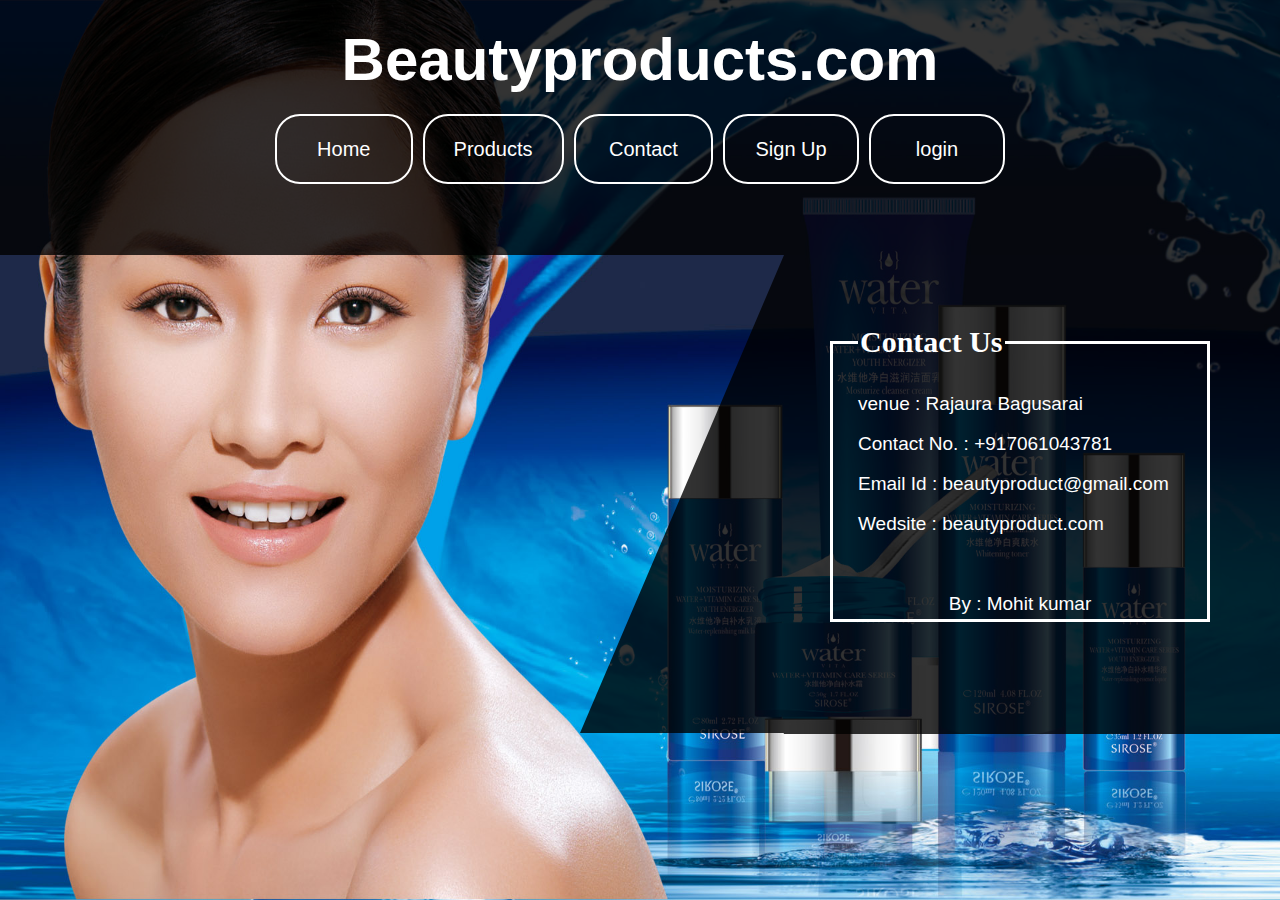
==== contact.html @ ee94d1b0 "first commit" ====
<!DOCTYPE html >
<html>
<head>
<meta lang="en-US">
<meta charset="utf-8">
<meta name="keywords" content="BEAUTYPRODUCTS,BEAUTYPRODUCTS.COM">
<meta name="description" content="India largest beauty shop you can purchase any products with our websites">
<meta name="author" content="beautyproducts.com">
<meta name="viewport" content="width=device-width,initial-scale=1.0">
	<title>
	contactpage
	</title>
	 <link rel="stylesheet" href="style/style.css">      
</head>
<body>

	                                            <!--start nav coding-->
	<nav>
<h1 id="domain-name">Beautyproducts.com</h1>
     <table id="menu" align="center" cellspacing="10">

       		<tr>
       			<td id="item"><a href="index.html">Home</a></td>
       			<td id="item"><a href="product.html">Products </a></td>
       			<td id="item"><a href="contact.html">Contact</a></td>
       			<td id="item"><a href="sing-up.html">Sign Up</a></td>
       			<td id="item"><a href="login.html">login</a></td>
       		</tr>
	</table>
	</nav>
		</table>
	</nav>

	                                               <!--end nav coding-->
	                                <!--start section coding-->
	  
 <section id="login-section">
 	<fieldset>
 		<legend>Contact Us</legend>
 		<address id="contact">
 			venue : Rajaura Bagusarai<br>
 			Contact No. : +917061043781<br>
 			Email Id : beautyproduct@gmail.com<br>
 			Wedsite : beautyproduct.com<br><br>
 			<center>By : Mohit kumar</center>
 		</address>
 	</fieldset>
 </section>
 									 <!--end section coding-->
</body>
</html>
---- style/style.css ----
body{
	background-image: url(../images/bg.jpg);

	background-size: 100% 100%;
	padding: 0;
	margin: 0;
	background-attachment: fixed;
}


/*start nav coding*/


nav{
	width: 100%;
	height: 255px;
	background-color: rgba(0, 0, 0, 0.8);
	float: left;
	box-sizing: border-box;
	padding: 25px;
}

#welcome{
	font-size: 80px;
	color: white;
	text-align: center;
	padding: 0;
	margin: 0;
	
}

#menu{
	width: 750px;
	height: 70px;
	box-sizing: border-box;
	margin-top: 10px;
}

#item{
    width: 150px;
	height: 70px;
	box-sizing: border-box;
	text-align: center;
	border-color: white;
	border-style: solid;
	border-width: 2px;
	font-size: 20px;
	border-radius: 25px;
}

.offer{
	border: 1px solid white;
	height:350px ;
	width: 650px;
	left: 50px;
	top: 300px;
	box-sizing: border-box;
	 background-color: aqua;
    float: left;
    position: relative;
    animation: slide 10s infinite;
}

@keyframes slide{
   0%{top: 0; left: 0;}
   7%{top: 0; left: 0;}
   14%{top: 0; left: -720px;}
   21%{top: 0; left: -720px;}
   28%{top: 0; left: -1440px;}
   35%{top: 0; left: -1440px;}
   43%{top: 0; left: -2160px;}
   50%{top: 0; left: -2160px;}
   57%{top: 0; left: -2880px;}
   64%{top: 0; left: -2880px;}
   71%{top: 0; left: -3600px;}
   78%{top: 0; left: -3600px;}
   85%{top: 0; left: -4320px;}
   92%{top: 0; left: -4320px;}
   100%{top: 0; left: 0;}
}

		

a{
    color: white;
    text-decoration:none ;	
    font-family: sans-serif;
    font-size:21 ;
}

#item:hover{
	background: linear-gradient(to left,rgba(255, 0, 0, 0.834), rgb(255, 255, 0));
	color: black;
	border-style: initial;
	
}

a:hover{
	color: black;
	font-size:27px ;
	
	
}



/*end nav coding*/


/*start home pages section coding*/


#home-section{
		width: 700px;
		height: 468px;
		box-sizing: border-box;
		background-image: url(../images/section-bg.png);

		float: right;
}

#logo{
	width: 180px;
	height: 180px;
	box-sizing: border-box;
	border-color: white;
	border-style: solid;
	border-width: 5px;
	margin-left: 150px;
	margin-top: 90px;
	border-radius: 25px;
}


#logo-text{
	margin: 0;
	padding: 0;
	font-size: 160px;
	font-family: verdana;
	color: white;
	margin-top: -19px;
}

#domain{
	margin: 0;
	padding: 0;
	font-size: 40px;
	color: white;
	font-family: verdana;
	text-align: center;
	margin-left: 150px;

}


/*end Home pages section coding*/

/*start login pages nav coding*/



#domain-name{
	padding: 0;
	margin: 0;
	font-size: 60px;
	color: white;
	text-align: center;
	font-family: sans-serif;
}


	/*end login pages nav coding*/

	/*start login pages section coding*/


fieldset{
	width: 380px;
	height: 297px;
	box-sizing: border-box;
	border-width: 3px;
	border-color: white;
	border-style: solid;
	margin-left: 180px;
	padding: 25px;
}


#login-section{
	 	width: 700px;
		height: 479px;
		box-sizing: border-box;
		background-image: url(../images/section-bg.png);
		float: right;
		padding: 70px;
}

legend{
	font-family: century gothic;
	color: white;
	font-size: 30px;
	font-weight: bold;
}

#login-form{
		font-family: century gothic;
		font-size: 22px;
		color: white;
}

#Username{
	width: 100%;
	height: 30px;
	box-sizing: border-box;
	border: none;
	border-color: white;
	border-style: solid;
	border-width: 2px;
	margin-top: 10px;
	background-color: inherit;
	color: white;
	font-size: 16px;
	margin-bottom: 20px;
	border-radius: 20px;
	padding: 10px;

}

#Username:hover{
	background: linear-gradient(to left,rgba(255, 0, 0, 0.834), rgb(255, 255, 0));
	border-style: initial;
	border-width:3px ;
	width: 100%;
	height: 32px;

}

#Username:focus{
	outline-style: none;
	background-color: inherit;
}

#submit-bnt{
	width: 100px;
	height: 35px;
	box-sizing: border-box;
	border: none;
	border-color: white;
	border-style: solid;
	border-width: 2px;
	margin-top: 8px;
	background-color: inherit;
	color: white;
	float: right;
	border-radius: 20px;
	
}


#submit-bnt:hover{
	background: linear-gradient(to left,rgba(255, 0, 0, 0.834), rgb(255, 255, 0));
	border-style: initial;
	border-width: 3px;
	width: 100px;
	height: 37px;
	font-size: 24px;
}


/*end login pages section coding*/


/*start sing up pages section coding*/


#sing-up-section{
       width: 700px;
		height: 479px;
		box-sizing: border-box;
		background-image: url(../images/section-bg.png);
		float: right;
		padding: 50px;

	}

#fieldset-singup{
	width: 400px;
	height: 415px;
	box-sizing: border-box;
	border-width: 3px;
	border-color: white;
	border-style: solid;
	margin-left: 170px;
	padding: 10px;
	margin-top: -18px;
	
}

#Sign-Up-form{
	font-family: century gothic;
		font-size: 18px;
		color: white;
		margin-left: 7px;

}

#Name{
	width: 90%;
	height: 25px;
	box-sizing: border-box;
	border: none;
	border-color: white;
	border-style: solid;
	border-width: 1px;
	margin-top: 6px;
	background-color: inherit;
	color: white;
	font-size: 17px;
	margin-bottom: 6px;
	margin-left: 10px;
	border-radius: 20px;
	padding: 10px;

}
#Name:hover{
	border-style: initial;
	background: linear-gradient(to left,rgba(255, 0, 0, 0.834), rgb(255, 255, 0));
	height: 27px;
}
#Name:focus{
	outline-style: inherit;
	
}

#singup{
	width: 200px;
	height: 35px;
	box-sizing: border-box;
	border: none;
	border-color: white;
	border-style: solid;
	border-width: 2px;
	margin-top: 19px;
	color: black;
	font-weight: bold;
	border-radius: 20px;
	font-size: 15px;
	
}
#singup:hover{
	height: 36px;
	font-size: 17px;
	background: linear-gradient(to left,rgba(255, 0, 0, 0.834), rgb(255, 255, 0));
	border-style: initial;
}


/*end sing up pages section coding*/

/*start contact pages section coding*/

#contact{
	font-size: 19px;
	font-style: normal;
	font-family: sans-serif;
	color: white;
	line-height: 40px;
}

				
/*end contact pages section coding*/

/*start products pages section coding*/


#product-section{
	width: 100%;
	height: 2900px;
	box-sizing: border-box;
	
	float: left;
}

#brands{
	width: 100%;
	height: 400px;
	box-sizing: border-box;
	float: left;
	background-color: rgba(255, 255, 255, 0.8);
}

#choose-brands{
	font-size: 40px;
	font-family: sans-serif;
	text-align: center;
}

#brand-pic{
	width: 200px;
	height: 80px;

	box-sizing: border-box;
	border-color: black;
	border-style: solid;
	border-width: 3px;
	float: left;
	margin: 42px;
	margin-top: 7px;
	background-color: rgb(254, 251, 251);
	border-radius: 10px;
}


#product-img{
	width: 100%;
	height: 60px;
	box-sizing: border-box;
	margin-top: 7px;
}

#search{
	width: 60%;
	height: 45px;
	box-sizing: border-box;
	border: none;
	border-width: 1px;
	border-color: #ccc;
	border-style: solid;
	font-size: 18px;
	padding: 10px;
	background-image: url(../images/search.png);
	background-size: 40px ,40px;
	background-repeat: no-repeat;
	background-position: right;
	border-radius: 25px;

}



#zestproduct{
	width: 100%;
	height: 500px;
	box-sizing: border-box;
	float: left;
	background-color: rgba(0, 0, 0, 0.8);
}

#zest{
	text-align: center;
	color: white;
	font-size: 35px;
	font-family: sans-serif;

}

#zest-pic{
	width: 253px;
	height: 310px;
	box-sizing: border-box;
	border-color: white;
	border-style: solid;
	border-width: 2px;
	float: left;
	margin: 51px;
}


#product-name{
	padding: 0%;
	margin: 1px;
	text-align: center;
	font-size: 17px;
	font-family: sans-serif;
	color: white;
	

}
#product-price{
	float: left;
	padding: 0%;
	margin: 6px;
	font-size: 17px;
	font-family: sans-serif;
	color: white;
	margin-left: 10px;
}
#buy-btn{
	padding: 0%;
	margin: 6px;
	float: right;
	font-size: 17px;
	font-family: sans-serif;
	color: white;
	margin-left: 10px;
	
	
}


#doveproduct{
	width: 100%;
	height: 500px;
	box-sizing: border-box;
	float: left;
	background-color: rgba(0, 0, 0, 0.8);
}

#dove{
	text-align: center;
	color: white;
	font-size: 35px;
	font-family: sans-serif;

}

#dove-pic{
	width: 253px;
	height: 310px;
	box-sizing: border-box;
	border-color: rgb(255, 255, 255);
	border-style: solid;
	border-width: 2px;
	float: left;
	margin: 51px;
}

#beautyproduct{
	width: 100%;
	height: 500px;
	box-sizing: border-box;
	float: left;
	background-color: rgba(0, 0, 0, 0.8);
}

#beauty{
	text-align: center;
	color: white;
	font-size: 35px;
	font-family: sans-serif;

}

#beauty-pic{
	width: 253px;
	height: 310px;
	box-sizing: border-box;
	border-color: white;
	border-style: solid;
	border-width: 2px;
	float: left;
	margin: 51px;
}

#personaproduct{
	width: 100%;
	height: 500px;
	box-sizing: border-box;
	float: left;
	background-color: rgba(0, 0, 0, 0.8);
}

#persona{
	text-align: center;
	color: white;
	font-size: 35px;
	font-family: sans-serif;

}

#persona-pic{
	width: 253px;
	height: 310px;
	box-sizing: border-box;
	border-color: white;
	border-style: solid;
	border-width: 2px;
	float: left;
	margin: 51px;
}

#amicaproduct{
	width: 100%;
	height: 500px;
	box-sizing: border-box;
	float: left;
	background-color: rgba(0, 0, 0, 0.8);
}

#amica{
	text-align: center;
	color: white;
	font-size: 35px;
	font-family: sans-serif;

}

#amica-pic{
	width: 253px;
	height: 310px;
	box-sizing: border-box;
	border-color: white;
	border-style: solid;
	border-width: 2px;
	float: left;
	margin: 51px;
}
/*end products pages section coding*/

footer{
	width: 100%;
	height: 60px;
	float: left;
	box-sizing: border-box;
	background-color: rgba(255, 255, 255, 0.8);
	text-align: center;
	
}
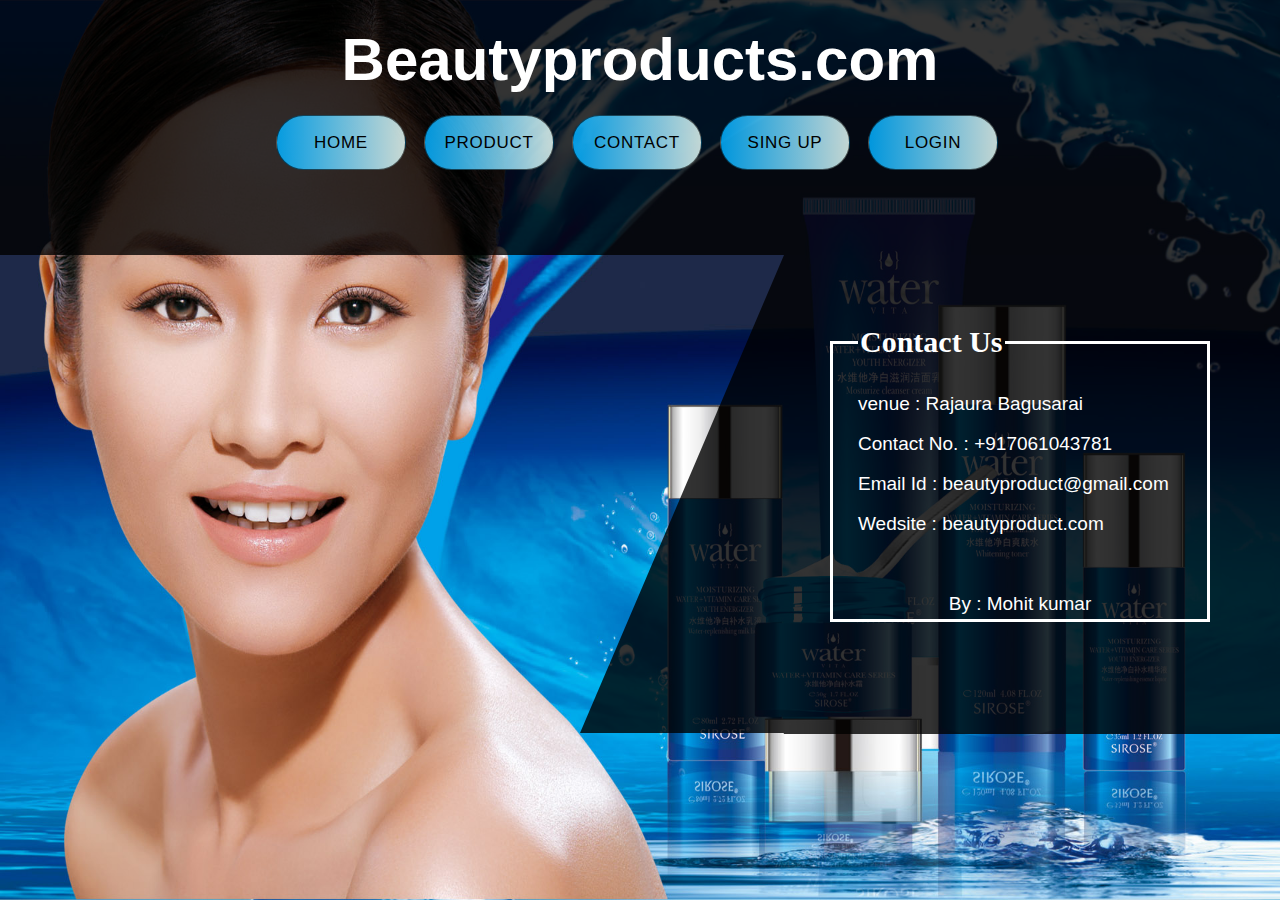
==== commit dba5c508: "change button style & color" ====
--- a/contact.html
+++ b/contact.html
@@ -19,13 +19,14 @@
 <h1 id="domain-name">Beautyproducts.com</h1>
      <table id="menu" align="center" cellspacing="10">
 
-       		<tr>
-       			<td id="item"><a href="index.html">Home</a></td>
-       			<td id="item"><a href="product.html">Products </a></td>
-       			<td id="item"><a href="contact.html">Contact</a></td>
-       			<td id="item"><a href="sing-up.html">Sign Up</a></td>
-       			<td id="item"><a href="login.html">login</a></td>
-       		</tr>
+		<tr>
+				
+			<td ><a href="index.html"><button class="bn54"> <span class="bn54span">Home</span></button></a></td>
+			<td ><a href="product.html"><button class="bn54"> <span class="bn54span">Product</span></button></a></td>
+			<td ><a href="contact.html"><button class="bn54"> <span class="bn54span">Contact</span></button></a></td>
+			<td ><a href="sing-up.html"><button class="bn54"> <span class="bn54span">Sing up</span></button></a></td>
+		 <td ><a href="login.html"><button class="bn54"> <span class="bn54span">Login</span></button></a></td>
+		</tr>
 	</table>
 	</nav>
 		</table>
--- a/style/style.css
+++ b/style/style.css
@@ -36,72 +36,81 @@
 	margin-top: 10px;
 }
 
-#item{
-    width: 150px;
-	height: 70px;
-	box-sizing: border-box;
-	text-align: center;
-	border-color: white;
-	border-style: solid;
-	border-width: 2px;
-	font-size: 20px;
-	border-radius: 25px;
-}
-
-.offer{
-	border: 1px solid white;
-	height:350px ;
-	width: 650px;
-	left: 50px;
-	top: 300px;
-	box-sizing: border-box;
-	 background-color: aqua;
-    float: left;
-    position: relative;
-    animation: slide 10s infinite;
-}
-
-@keyframes slide{
-   0%{top: 0; left: 0;}
-   7%{top: 0; left: 0;}
-   14%{top: 0; left: -720px;}
-   21%{top: 0; left: -720px;}
-   28%{top: 0; left: -1440px;}
-   35%{top: 0; left: -1440px;}
-   43%{top: 0; left: -2160px;}
-   50%{top: 0; left: -2160px;}
-   57%{top: 0; left: -2880px;}
-   64%{top: 0; left: -2880px;}
-   71%{top: 0; left: -3600px;}
-   78%{top: 0; left: -3600px;}
-   85%{top: 0; left: -4320px;}
-   92%{top: 0; left: -4320px;}
-   100%{top: 0; left: 0;}
-}
-
-		
-
+.bn54 {
+	position: relative;
+	outline: none;
+	text-decoration: none;
+	border-radius: 50px;
+	display: flex;
+	justify-content: center;
+	align-items: center;
+	cursor: pointer;
+	text-transform: uppercase;
+	height: 55px;
+	width: 130px;
+	opacity: 1;
+	background: linear-gradient(to left,rgba(233, 255, 250, 0.83), rgba(0, 174, 255, 0.858));
+	border: 1px solid rgba(0, 0, 0, 0.6);
+  }
+  
+  .bn54 .bn54span {
+	font-family: Verdana, Geneva, Tahoma, sans-serif;
+	color: #000000;
+	font-size: 17px;
+	font-weight: 500;
+	letter-spacing: 0.7px;
+  }
+  
+  .bn54:hover {
+	animation: bn54rotate 0.7s ease-in-out both;
+  }
+  
+  .bn54:hover .bn54span {
+	animation: bn54storm 0.7s ease-in-out both;
+	animation-delay: 0.06s;
+  }
+  
+  @keyframes bn54rotate {
+	0% {
+	  transform: rotate(0deg) translate3d(0, 0, 0);
+	}
+	25% {
+	  transform: rotate(3deg) translate3d(0, 0, 0);
+	}
+	50% {
+	  transform: rotate(-3deg) translate3d(0, 0, 0);
+	}
+	75% {
+	  transform: rotate(1deg) translate3d(0, 0, 0);
+	}
+	100% {
+	  transform: rotate(0deg) translate3d(0, 0, 0);
+	}
+  }
+  
+  @keyframes bn54storm {
+	0% {
+	  transform: translate3d(0, 0, 0) translateZ(0);
+	}
+	25% {
+	  transform: translate3d(4px, 0, 0) translateZ(0);
+	}
+	50% {
+	  transform: translate3d(-3px, 0, 0) translateZ(0);
+	}
+	75% {
+	  transform: translate3d(2px, 0, 0) translateZ(0);
+	}
+	100% {
+	  transform: translate3d(0, 0, 0) translateZ(0);
+	}
+  }
+
+
+	
 a{
-    color: white;
     text-decoration:none ;	
-    font-family: sans-serif;
-    font-size:21 ;
-}
-
-#item:hover{
-	background: linear-gradient(to left,rgba(255, 0, 0, 0.834), rgb(255, 255, 0));
-	color: black;
-	border-style: initial;
-	
-}
-
-a:hover{
-	color: black;
-	font-size:27px ;
-	
-	
-}
-
+}
 
 
 /*end nav coding*/
@@ -227,7 +236,7 @@
 }
 
 #Username:hover{
-	background: linear-gradient(to left,rgba(255, 0, 0, 0.834), rgb(255, 255, 0));
+	background: linear-gradient(to left,rgba(233, 255, 250, 0.83), rgba(0, 174, 255, 0.858));
 	border-style: initial;
 	border-width:3px ;
 	width: 100%;
@@ -258,7 +267,7 @@
 
 
 #submit-bnt:hover{
-	background: linear-gradient(to left,rgba(255, 0, 0, 0.834), rgb(255, 255, 0));
+	background: linear-gradient(to left,rgba(233, 255, 250, 0.83), rgba(0, 174, 255, 0.858));
 	border-style: initial;
 	border-width: 3px;
 	width: 100px;
@@ -324,7 +333,7 @@
 }
 #Name:hover{
 	border-style: initial;
-	background: linear-gradient(to left,rgba(255, 0, 0, 0.834), rgb(255, 255, 0));
+	background: linear-gradient(to left,rgba(233, 255, 250, 0.83), rgba(0, 174, 255, 0.858));
 	height: 27px;
 }
 #Name:focus{
@@ -350,7 +359,7 @@
 #singup:hover{
 	height: 36px;
 	font-size: 17px;
-	background: linear-gradient(to left,rgba(255, 0, 0, 0.834), rgb(255, 255, 0));
+	background: linear-gradient(to left,rgba(233, 255, 250, 0.83), rgba(0, 174, 255, 0.858));
 	border-style: initial;
 }
 
@@ -404,7 +413,7 @@
 	border-style: solid;
 	border-width: 3px;
 	float: left;
-	margin: 42px;
+	margin: 40.5px;
 	margin-top: 7px;
 	background-color: rgb(254, 251, 251);
 	border-radius: 10px;
@@ -462,7 +471,7 @@
 	border-style: solid;
 	border-width: 2px;
 	float: left;
-	margin: 51px;
+	margin: 49.5px;
 }
 
 
@@ -522,7 +531,7 @@
 	border-style: solid;
 	border-width: 2px;
 	float: left;
-	margin: 51px;
+	margin: 49.5px;
 }
 
 #beautyproduct{
@@ -549,7 +558,7 @@
 	border-style: solid;
 	border-width: 2px;
 	float: left;
-	margin: 51px;
+	margin: 49.5px;
 }
 
 #personaproduct{
@@ -576,7 +585,7 @@
 	border-style: solid;
 	border-width: 2px;
 	float: left;
-	margin: 51px;
+	margin: 49.5px;
 }
 
 #amicaproduct{
@@ -603,7 +612,7 @@
 	border-style: solid;
 	border-width: 2px;
 	float: left;
-	margin: 51px;
+	margin: 49.5px;
 }
 /*end products pages section coding*/
 
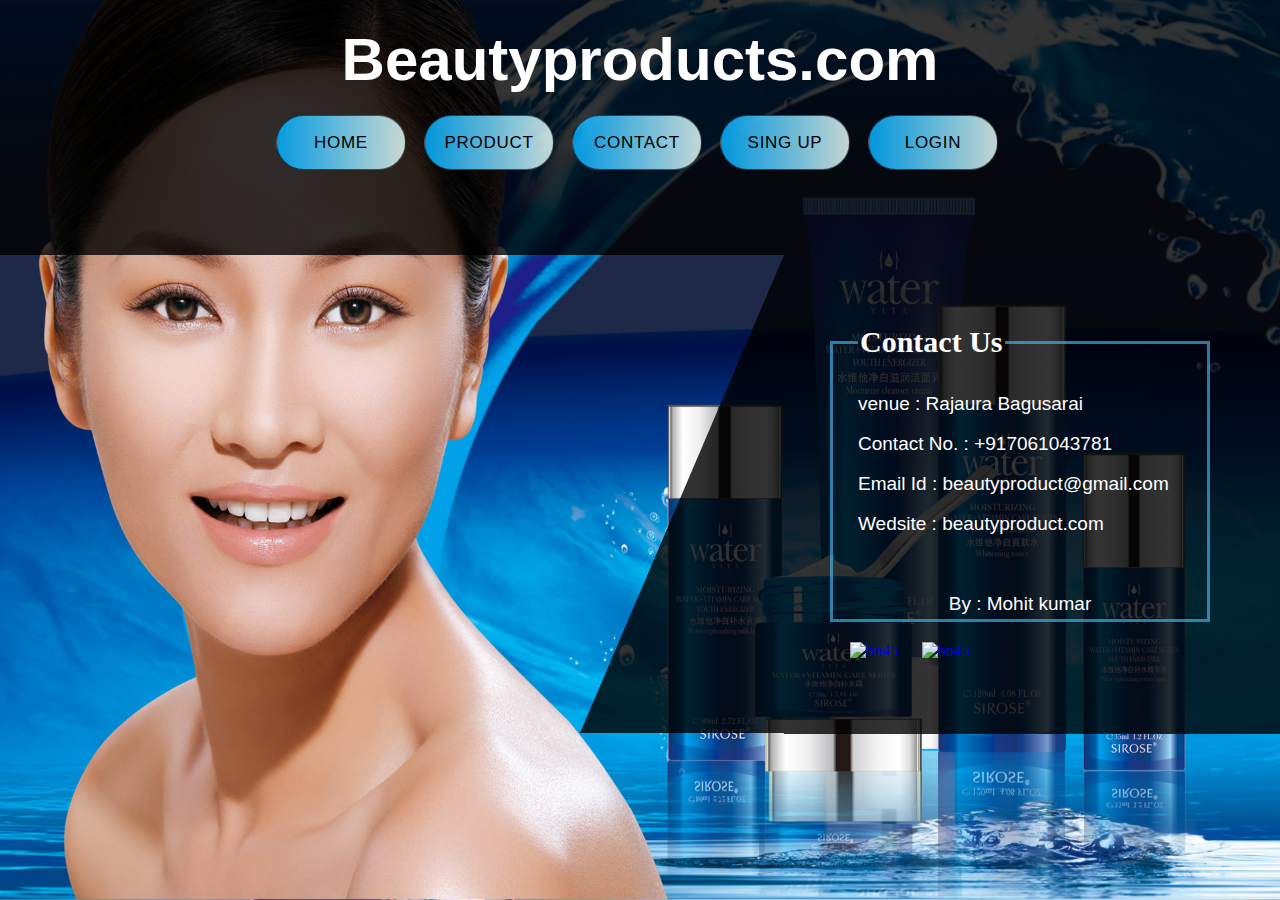
==== commit 49a6ca1d: "first commit" ====
--- a/contact.html
+++ b/contact.html
@@ -46,6 +46,10 @@
  			<center>By : Mohit kumar</center>
  		</address>
  	</fieldset>
+	 <a href="/" tabIndex="0"><img class="bn45"
+		 src="https://upload.wikimedia.org/wikipedia/commons/thumb/7/78/Google_Play_Store_badge_EN.svg/2560px-Google_Play_Store_badge_EN.svg.png" alt="bn45"/></a>
+		 <a href="/" tabIndex="0"><img class="bn46" 
+			src="https://developer.apple.com/assets/elements/badges/download-on-the-app-store.svg"alt="bn45"/></a>
  </section>
  									 <!--end section coding-->
 </body>
--- a/style/style.css
+++ b/style/style.css
@@ -132,9 +132,7 @@
 	width: 180px;
 	height: 180px;
 	box-sizing: border-box;
-	border-color: white;
-	border-style: solid;
-	border-width: 5px;
+	border: 5px solid white;
 	margin-left: 150px;
 	margin-top: 90px;
 	border-radius: 25px;
@@ -146,8 +144,17 @@
 	padding: 0;
 	font-size: 160px;
 	font-family: verdana;
-	color: white;
+	color: rgba(129, 237, 245, 0.738);
 	margin-top: -19px;
+}
+
+#logo:hover {
+	animation: bn54rotate 0.7s ease-in-out both;
+  }
+
+#logo:hover #logo-text {
+	animation: bn54storm 0.7s ease-in-out both;
+	animation-delay: 0.06s;
 }
 
 #domain{
@@ -187,9 +194,7 @@
 	width: 380px;
 	height: 297px;
 	box-sizing: border-box;
-	border-width: 3px;
-	border-color: white;
-	border-style: solid;
+	border: 3px solid rgba(72, 192, 247, 0.626);
 	margin-left: 180px;
 	padding: 25px;
 }
@@ -222,25 +227,19 @@
 	height: 30px;
 	box-sizing: border-box;
 	border: none;
-	border-color: white;
-	border-style: solid;
-	border-width: 2px;
 	margin-top: 10px;
 	background-color: inherit;
-	color: white;
+	color:black;
 	font-size: 16px;
 	margin-bottom: 20px;
 	border-radius: 20px;
 	padding: 10px;
-
+	background: linear-gradient(to left,rgba(233, 255, 250, 0.43), rgba(0, 174, 255, 0.43));
 }
 
 #Username:hover{
 	background: linear-gradient(to left,rgba(233, 255, 250, 0.83), rgba(0, 174, 255, 0.858));
 	border-style: initial;
-	border-width:3px ;
-	width: 100%;
-	height: 32px;
 
 }
 
@@ -254,25 +253,18 @@
 	height: 35px;
 	box-sizing: border-box;
 	border: none;
-	border-color: white;
-	border-style: solid;
-	border-width: 2px;
+	background: linear-gradient(to left,rgba(233, 255, 250, 0.83), rgba(0, 174, 255, 0.858));
 	margin-top: 8px;
-	background-color: inherit;
-	color: white;
+	color: black;
 	float: right;
 	border-radius: 20px;
-	
+	font-size: 15px;
+	font-weight: bold;
 }
 
 
 #submit-bnt:hover{
-	background: linear-gradient(to left,rgba(233, 255, 250, 0.83), rgba(0, 174, 255, 0.858));
-	border-style: initial;
-	border-width: 3px;
-	width: 100px;
-	height: 37px;
-	font-size: 24px;
+	animation: bn54rotate 0.7s ease-in-out both;
 }
 
 
@@ -296,9 +288,7 @@
 	width: 400px;
 	height: 415px;
 	box-sizing: border-box;
-	border-width: 3px;
-	border-color: white;
-	border-style: solid;
+	border: 3px solid rgba(72, 192, 247, 0.626);
 	margin-left: 170px;
 	padding: 10px;
 	margin-top: -18px;
@@ -318,23 +308,19 @@
 	height: 25px;
 	box-sizing: border-box;
 	border: none;
-	border-color: white;
-	border-style: solid;
-	border-width: 1px;
 	margin-top: 6px;
-	background-color: inherit;
 	color: white;
 	font-size: 17px;
 	margin-bottom: 6px;
 	margin-left: 10px;
 	border-radius: 20px;
 	padding: 10px;
+	background: linear-gradient(to left,rgba(233, 255, 250, 0.43), rgba(0, 174, 255, 0.43));
 
 }
 #Name:hover{
 	border-style: initial;
-	background: linear-gradient(to left,rgba(233, 255, 250, 0.83), rgba(0, 174, 255, 0.858));
-	height: 27px;
+	background: linear-gradient(to left,rgb(233, 255, 250), rgba(0, 174, 255, 0.956));
 }
 #Name:focus{
 	outline-style: inherit;
@@ -346,20 +332,15 @@
 	height: 35px;
 	box-sizing: border-box;
 	border: none;
-	border-color: white;
-	border-style: solid;
-	border-width: 2px;
 	margin-top: 19px;
 	color: black;
 	font-weight: bold;
 	border-radius: 20px;
 	font-size: 15px;
-	
+	background: linear-gradient(to left,rgba(233, 255, 250, 0.83), rgba(0, 174, 255, 0.858));
 }
 #singup:hover{
-	height: 36px;
-	font-size: 17px;
-	background: linear-gradient(to left,rgba(233, 255, 250, 0.83), rgba(0, 174, 255, 0.858));
+	animation: bn54rotate 0.7s ease-in-out both;
 	border-style: initial;
 }
 
@@ -376,6 +357,22 @@
 	line-height: 40px;
 }
 
+.bn45 {
+	width: 170px;
+	height: 50px;
+	position: relative;
+	top: 20px;
+	left: 200px;
+  }
+
+  .bn46 {
+	width: 150px;
+	height: 50px;
+	position: relative;
+	top: 20px;
+	left: 220px;
+  }
+
 				
 /*end contact pages section coding*/
 
@@ -409,9 +406,7 @@
 	height: 80px;
 
 	box-sizing: border-box;
-	border-color: black;
-	border-style: solid;
-	border-width: 3px;
+	border: 3px solid white;
 	float: left;
 	margin: 40.5px;
 	margin-top: 7px;
@@ -432,9 +427,7 @@
 	height: 45px;
 	box-sizing: border-box;
 	border: none;
-	border-width: 1px;
-	border-color: #ccc;
-	border-style: solid;
+	border: 2px solid #ccc;
 	font-size: 18px;
 	padding: 10px;
 	background-image: url(../images/search.png);
@@ -467,9 +460,7 @@
 	width: 253px;
 	height: 310px;
 	box-sizing: border-box;
-	border-color: white;
-	border-style: solid;
-	border-width: 2px;
+	border: 2px solid white;
 	float: left;
 	margin: 49.5px;
 }
@@ -527,9 +518,7 @@
 	width: 253px;
 	height: 310px;
 	box-sizing: border-box;
-	border-color: rgb(255, 255, 255);
-	border-style: solid;
-	border-width: 2px;
+	border: 2px solid white;
 	float: left;
 	margin: 49.5px;
 }
@@ -554,9 +543,7 @@
 	width: 253px;
 	height: 310px;
 	box-sizing: border-box;
-	border-color: white;
-	border-style: solid;
-	border-width: 2px;
+	border: 2px solid white;
 	float: left;
 	margin: 49.5px;
 }
@@ -581,9 +568,7 @@
 	width: 253px;
 	height: 310px;
 	box-sizing: border-box;
-	border-color: white;
-	border-style: solid;
-	border-width: 2px;
+	border: 2px solid white;
 	float: left;
 	margin: 49.5px;
 }
@@ -608,9 +593,7 @@
 	width: 253px;
 	height: 310px;
 	box-sizing: border-box;
-	border-color: white;
-	border-style: solid;
-	border-width: 2px;
+	border: 2px solid white;
 	float: left;
 	margin: 49.5px;
 }
